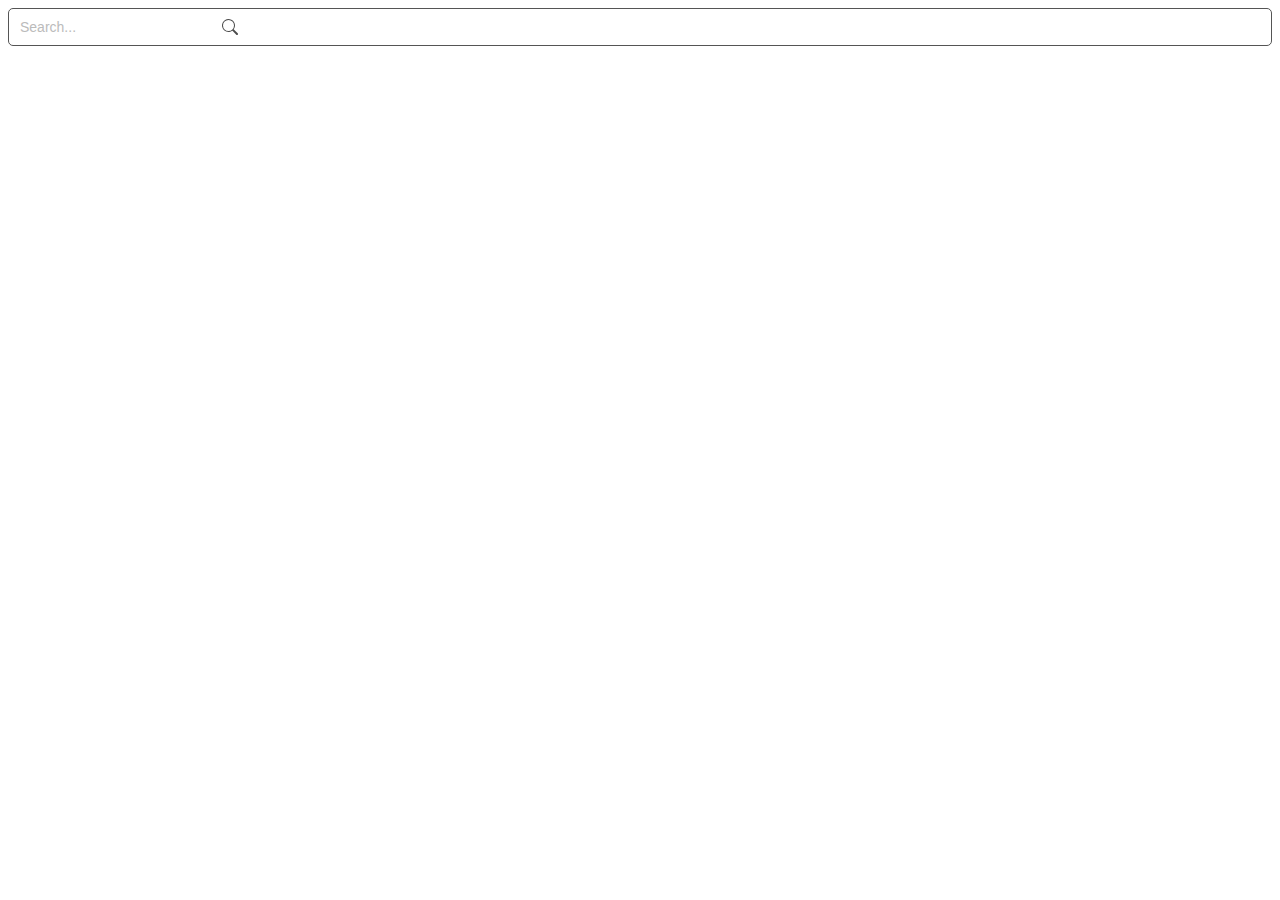
==== test.html @ f2a6fdd2 "Add styling to header" ====
<!DOCTYPE html>
<html lang="en">
<head>
    <meta charset="UTF-8">
    <meta name="viewport" content="width=device-width, initial-scale=1.0">
    <title>Test</title>
    <link rel="stylesheet" href="teststyle.css">
</head>
<body>
    <form>
        <input type="search" placeholder="Search...">
        <button type="submit">Search</button>
      </form>
</body>
</html>
---- teststyle.css ----
/* Searchbar */
form {
  color: #555;
  display: flex;
  padding: 2px;
  border: 1px solid currentColor;
  border-radius: 5px;
}

input[type="search"] {
  border: none;
  background: transparent;
  margin: 0;
  padding: 7px 8px;
  font-size: 14px;
  color: inherit;
  border: 1px solid transparent;
  border-radius: inherit;
}

input[type="search"]::placeholder {
  color: #bbb;
}

button[type="submit"] {
  text-indent: -999px;
  overflow: hidden;
  width: 40px;
  padding: 0;
  margin: 0;
  border: 1px solid transparent;
  border-radius: inherit;
  background: transparent url("data:image/svg+xml,%3Csvg xmlns='http://www.w3.org/2000/svg' width='16' height='16' class='bi bi-search' viewBox='0 0 16 16'%3E%3Cpath d='M11.742 10.344a6.5 6.5 0 1 0-1.397 1.398h-.001c.03.04.062.078.098.115l3.85 3.85a1 1 0 0 0 1.415-1.414l-3.85-3.85a1.007 1.007 0 0 0-.115-.1zM12 6.5a5.5 5.5 0 1 1-11 0 5.5 5.5 0 0 1 11 0z'%3E%3C/path%3E%3C/svg%3E") no-repeat center;
  cursor: pointer;
  opacity: 0.7;
}

button[type="submit"]:hover {
  opacity: 1;
}

button[type="submit"]:focus,
input[type="search"]:focus {
  box-shadow: 0 0 3px 0 #1183d6;
  border-color: #1183d6;
  outline: none;
}

/* ------------------------- */
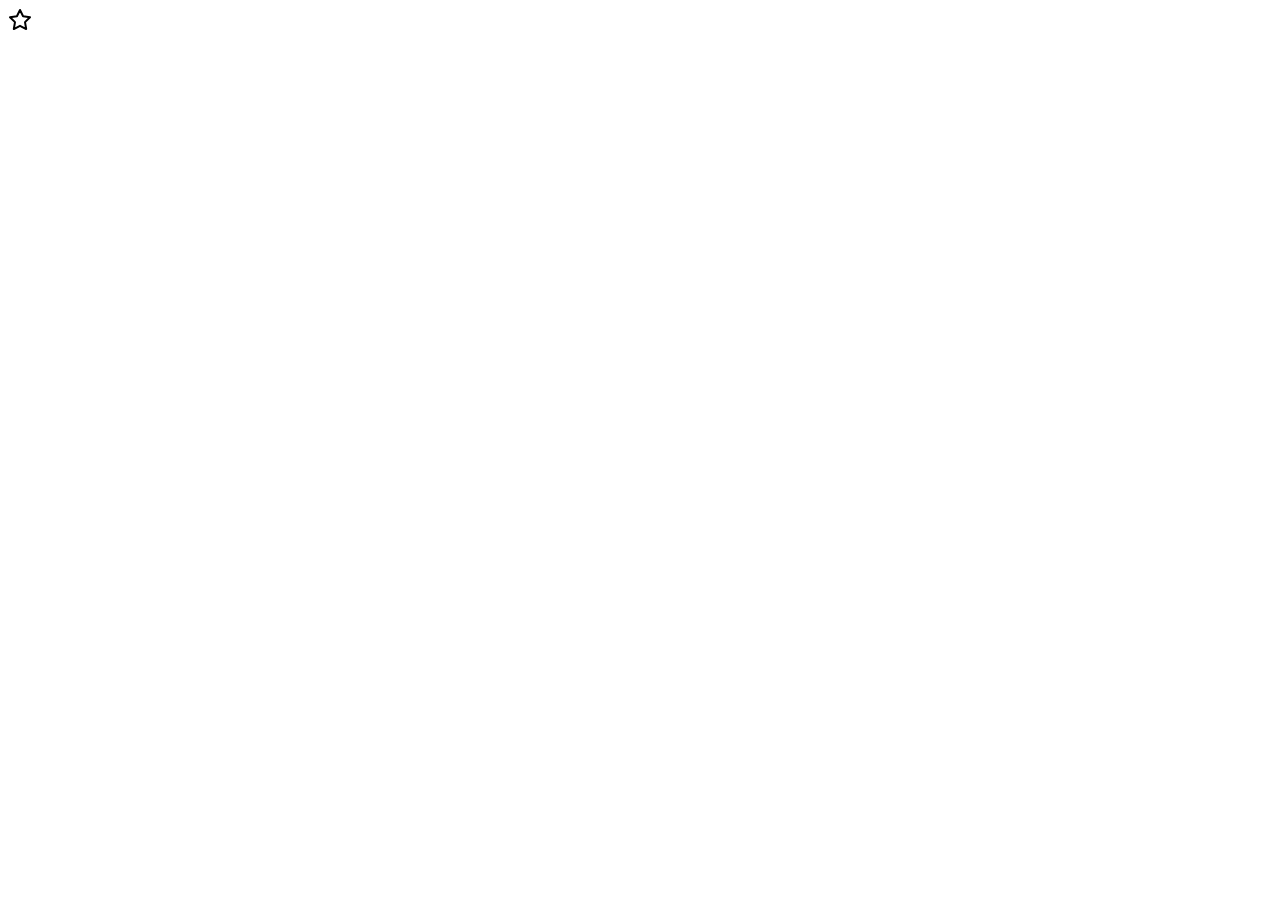
==== commit c5248470: "Add icons to project cards" ====
--- a/test.html
+++ b/test.html
@@ -5,11 +5,9 @@
     <meta name="viewport" content="width=device-width, initial-scale=1.0">
     <title>Test</title>
     <link rel="stylesheet" href="teststyle.css">
+    <script src="test.js" defer></script>
 </head>
 <body>
-    <form>
-        <input type="search" placeholder="Search...">
-        <button type="submit">Search</button>
-      </form>
+    <svg class="icon star" xmlns="http://www.w3.org/2000/svg" width="24" height="24" viewBox="0 0 24 24" fill="none" stroke="currentColor" stroke-width="2" stroke-linecap="round" stroke-linejoin="round" class="feather feather-star"><polygon points="12 2 15.09 8.26 22 9.27 17 14.14 18.18 21.02 12 17.77 5.82 21.02 7 14.14 2 9.27 8.91 8.26 12 2"></polygon></svg>
 </body>
 </html>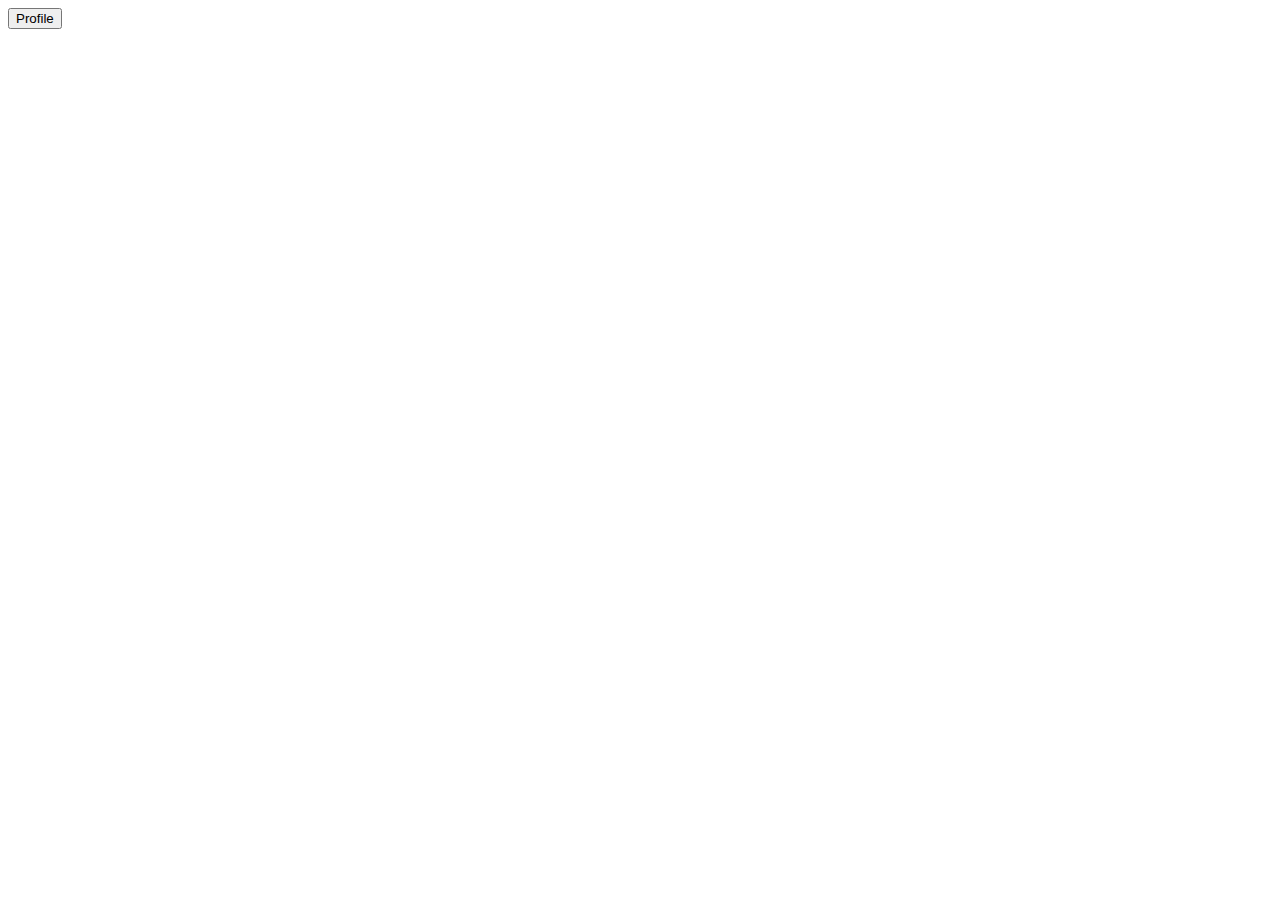
==== commit 60c50db2: "Add bell dropdown and upper left logo" ====
--- a/test.html
+++ b/test.html
@@ -8,6 +8,13 @@
     <script src="test.js" defer></script>
 </head>
 <body>
-    <svg class="icon star" xmlns="http://www.w3.org/2000/svg" width="24" height="24" viewBox="0 0 24 24" fill="none" stroke="currentColor" stroke-width="2" stroke-linecap="round" stroke-linejoin="round" class="feather feather-star"><polygon points="12 2 15.09 8.26 22 9.27 17 14.14 18.18 21.02 12 17.77 5.82 21.02 7 14.14 2 9.27 8.91 8.26 12 2"></polygon></svg>
+    <div class="dropdown">
+        <button>Profile</button>
+        <div class="dropdown-options">
+          <a href="#">Dashboard</a>
+          <a href="#">Setting</a>
+          <a href="#">Logout</a>
+        </div>
+      </div>
 </body>
 </html>--- a/teststyle.css
+++ b/teststyle.css
@@ -0,0 +1,14 @@
+.dropdown {
+    display: inline-block;
+    position: relative;
+  }
+
+.dropdown-options {
+display: none;
+position: absolute;
+overflow: auto;
+}
+
+.dropdown:hover .dropdown-options {
+display: block;
+}
